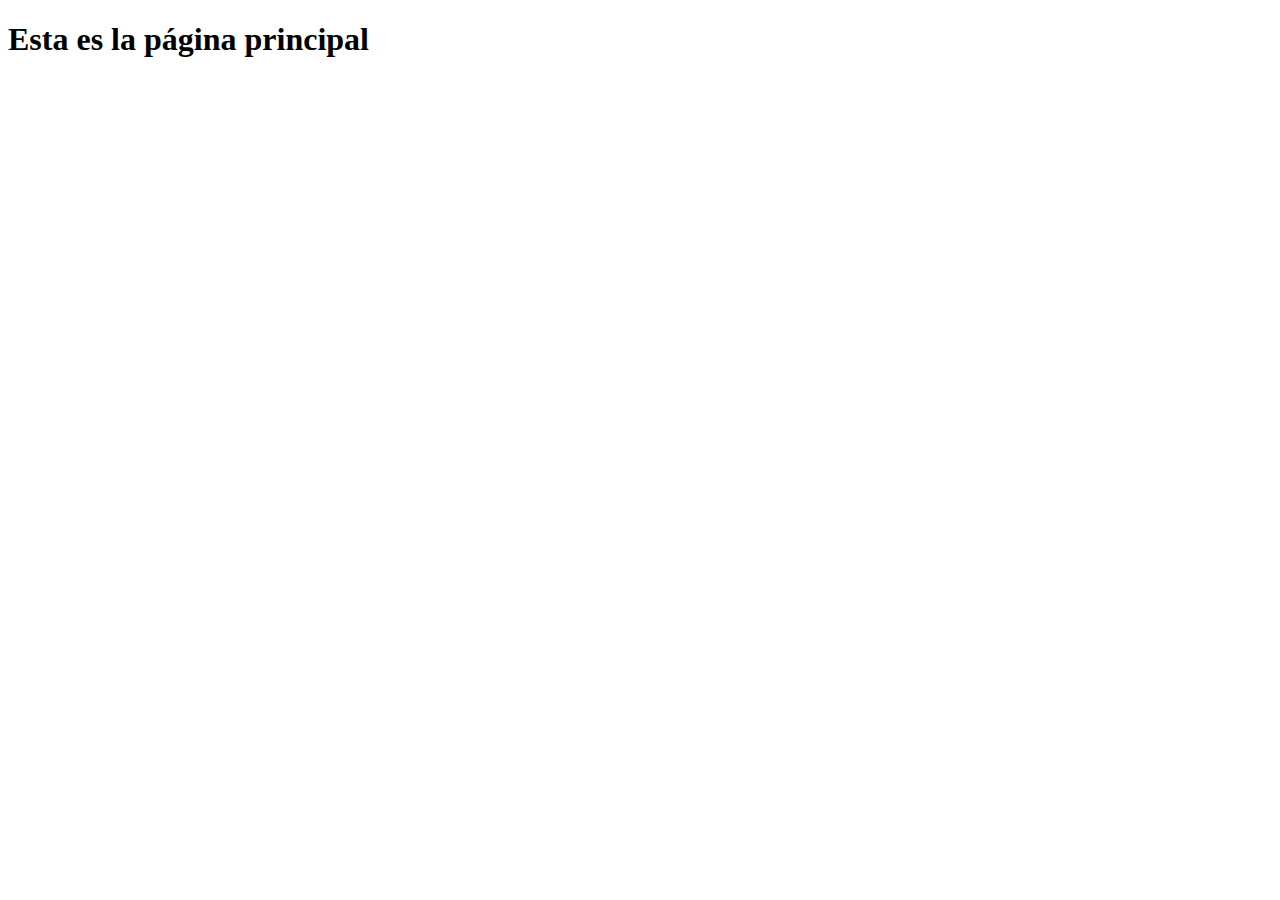
==== html/index.html @ f192e725 "Modificado pagina principal, creada estructura html" ====
<!DOCTYPE html>
<html lang="en">
<head>
    <meta charset="UTF-8">
    <meta name="viewport" content="width=device-width, initial-scale=1.0">
    <title>Document</title>
</head>
<body>
    <h1>Esta es la página principal</h1>
</body>
</html>
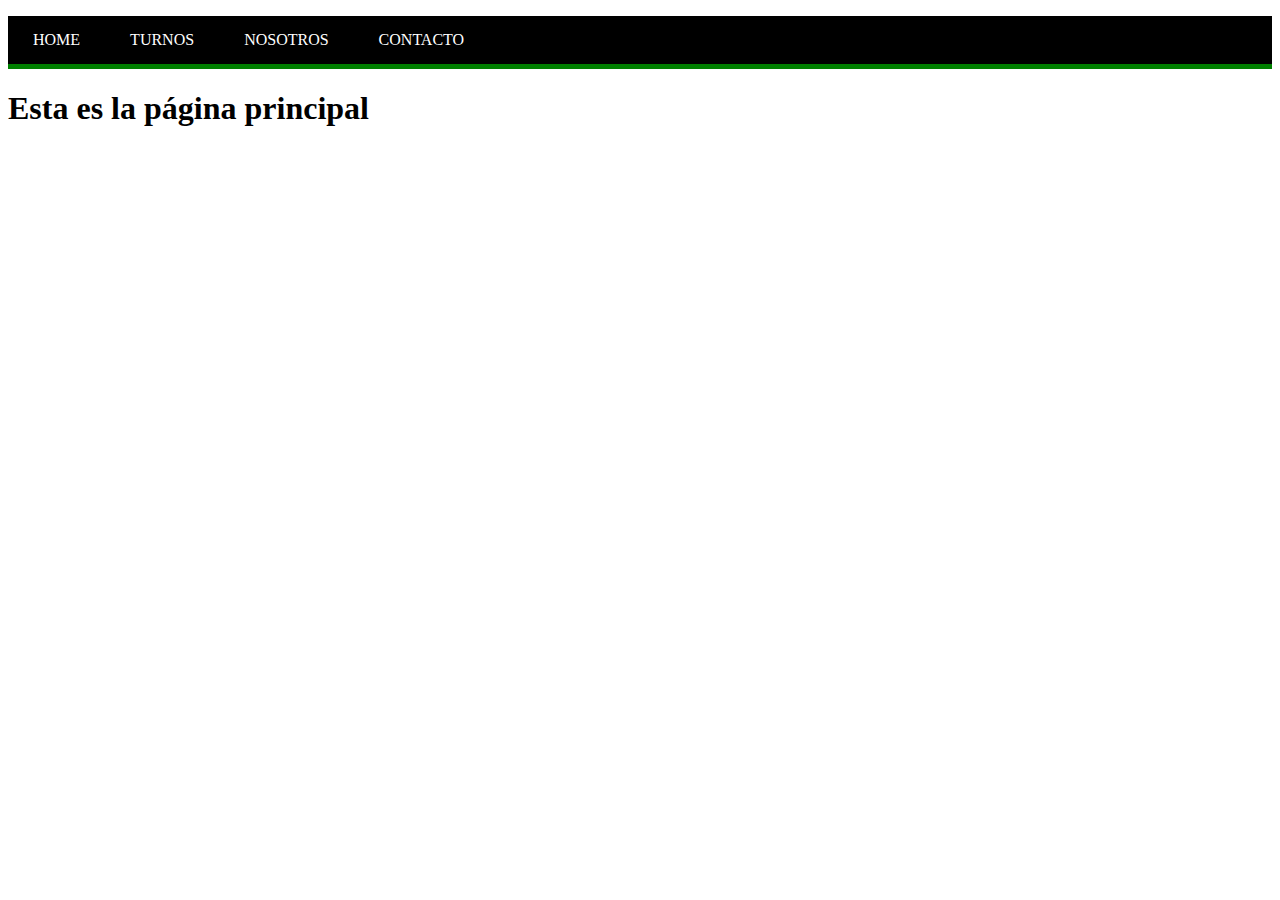
==== commit 5bb4221a: "Se hace menús de navegación" ====
--- a/html/index.html
+++ b/html/index.html
@@ -3,9 +3,18 @@
 <head>
     <meta charset="UTF-8">
     <meta name="viewport" content="width=device-width, initial-scale=1.0">
-    <title>Document</title>
+    <link rel="stylesheet" href="../css/style.css">
+    <title>Pagina principal</title>
 </head>
 <body>
+    <ul class="navigation">
+        <li class="item">Home</li>
+        <li class="item">Turnos</li>
+        <li class="item">Nosotros</li>
+        <li class="item">Contacto</li>
+    </ul>
+    
+
     <h1>Esta es la página principal</h1>
 </body>
 </html>--- a/css/style.css
+++ b/css/style.css
@@ -0,0 +1,18 @@
+.navigation {
+  display: flex;
+  background: black;
+  border-bottom: 5px solid green;
+  padding-left: 0;
+}
+
+.item {
+  list-style: none;
+  margin: 0px 10px;
+  color: white;
+  text-transform: uppercase;
+  padding: 15px;
+}
+
+li:hover {
+  background: green;
+}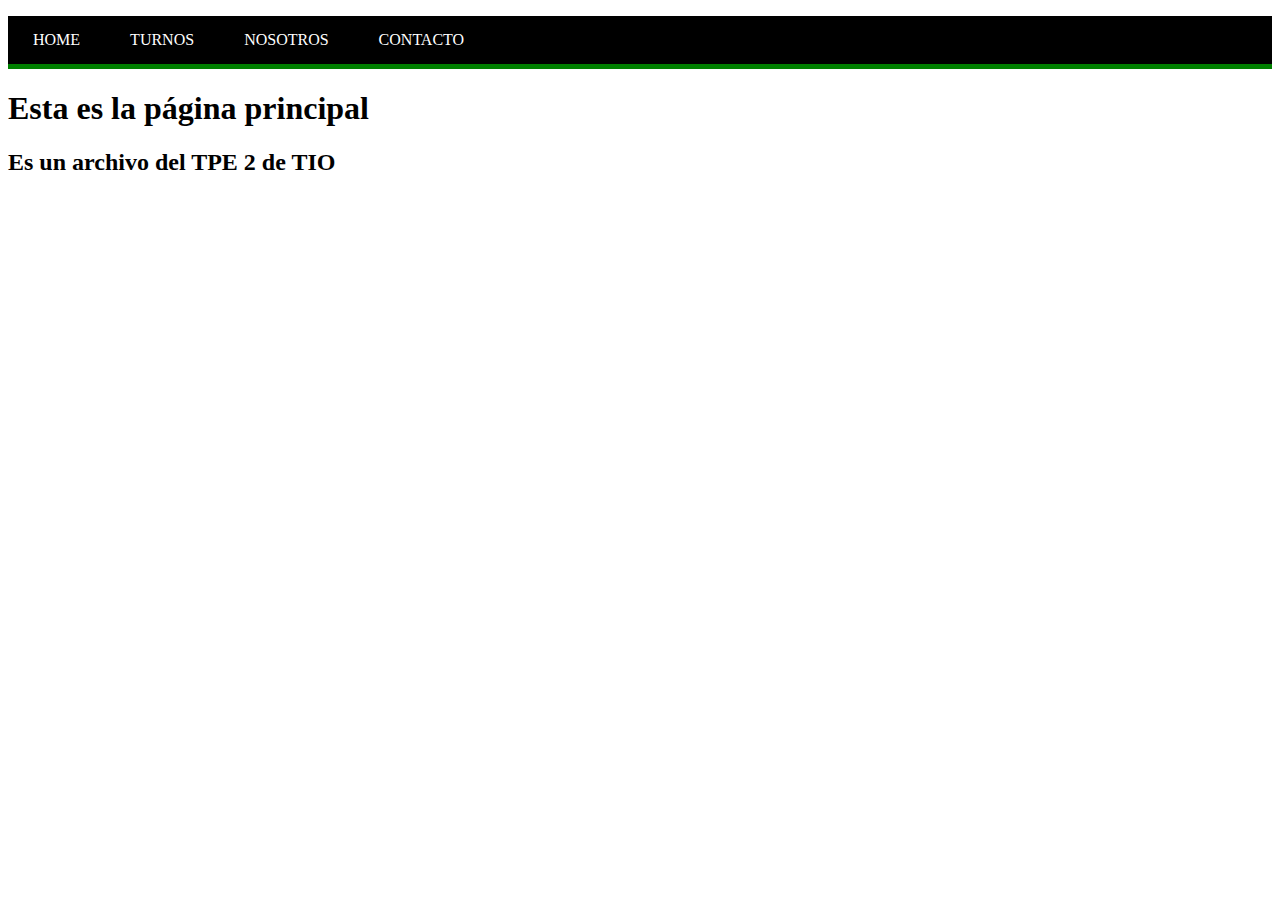
==== commit 1a87b94d: "2 archivos modificados. Punto 10" ====
--- a/html/index.html
+++ b/html/index.html
@@ -16,5 +16,6 @@
     
 
     <h1>Esta es la página principal</h1>
+    <h2>Es un archivo del TPE 2 de TIO</h2>
 </body>
 </html>